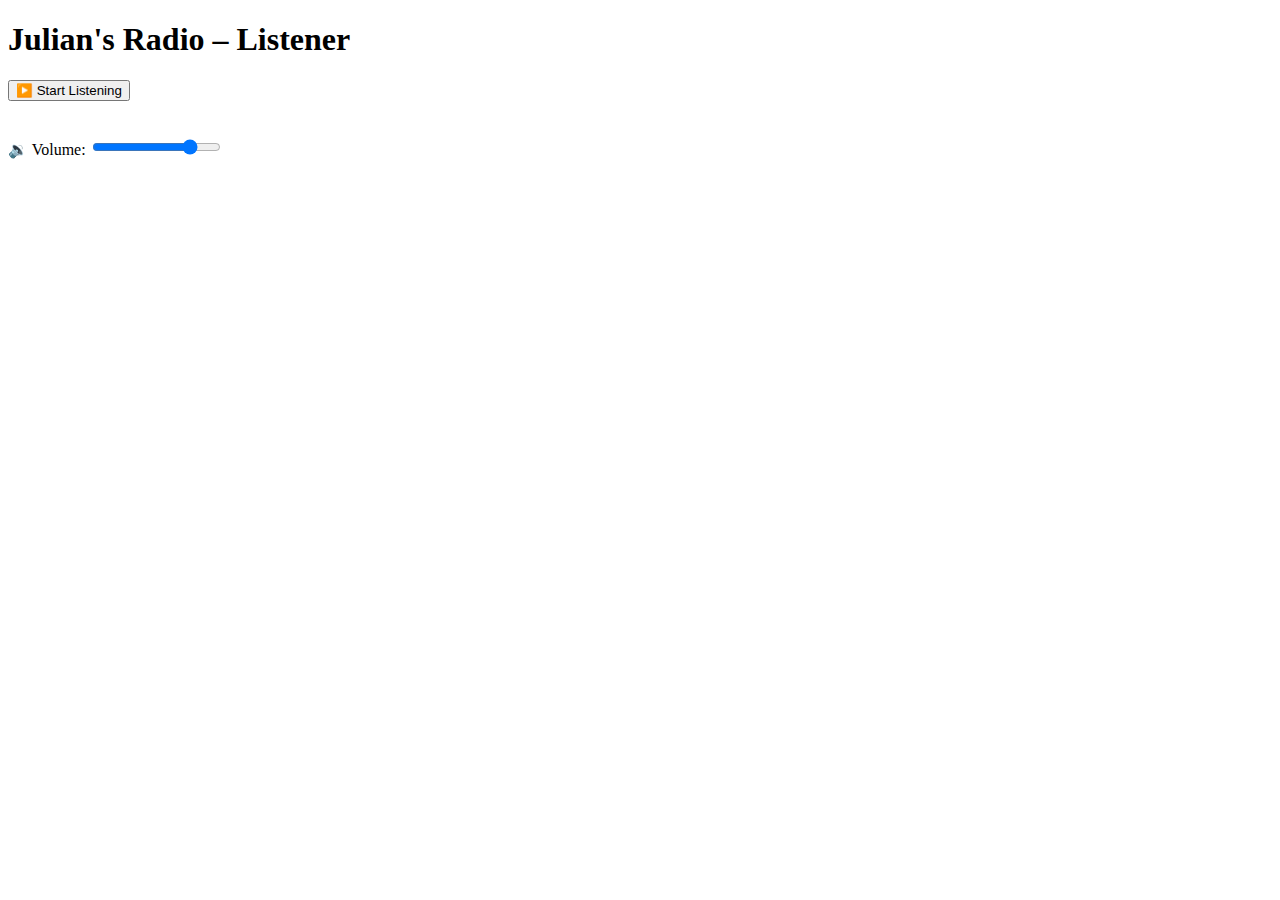
==== listener.html @ a4b22364 "rough vibe coded radio streaming setup" ====
<!DOCTYPE html>
<html>
<head>
    <title>Julian's Radio</title>
</head>
<body>
    <h1>Julian's Radio – Listener</h1>

    <button id="start-button">▶️ Start Listening</button><br><br>

    <audio id="radio" controls preload="none" style="display:none;"></audio><br>

    <label>🔉 Volume:
        <input type="range" id="volume" min="0" max="1" step="0.01" value="0.8">
    </label>

    <script>
        const button = document.getElementById("start-button");
        const audio = document.getElementById("radio");
        const volumeSlider = document.getElementById("volume");

        button.addEventListener("click", () => {
            console.log("🎧 Start Listening clicked");

            audio.pause();
            audio.src = "";
            audio.load();

            audio.src = "/stream?_=" + Date.now();
            audio.load();
            audio.volume = parseFloat(volumeSlider.value);
            audio.style.display = "inline";
            button.style.display = "none";

            setTimeout(() => {
                audio.play().then(() => {
                    console.log("🎶 Playback started");
                }).catch(err => {
                    console.error("❌ Playback error:", err);
                });
            }, 500);
        });

        volumeSlider.addEventListener("input", () => {
            audio.volume = parseFloat(volumeSlider.value);
        });
    </script>
</body>
</html>
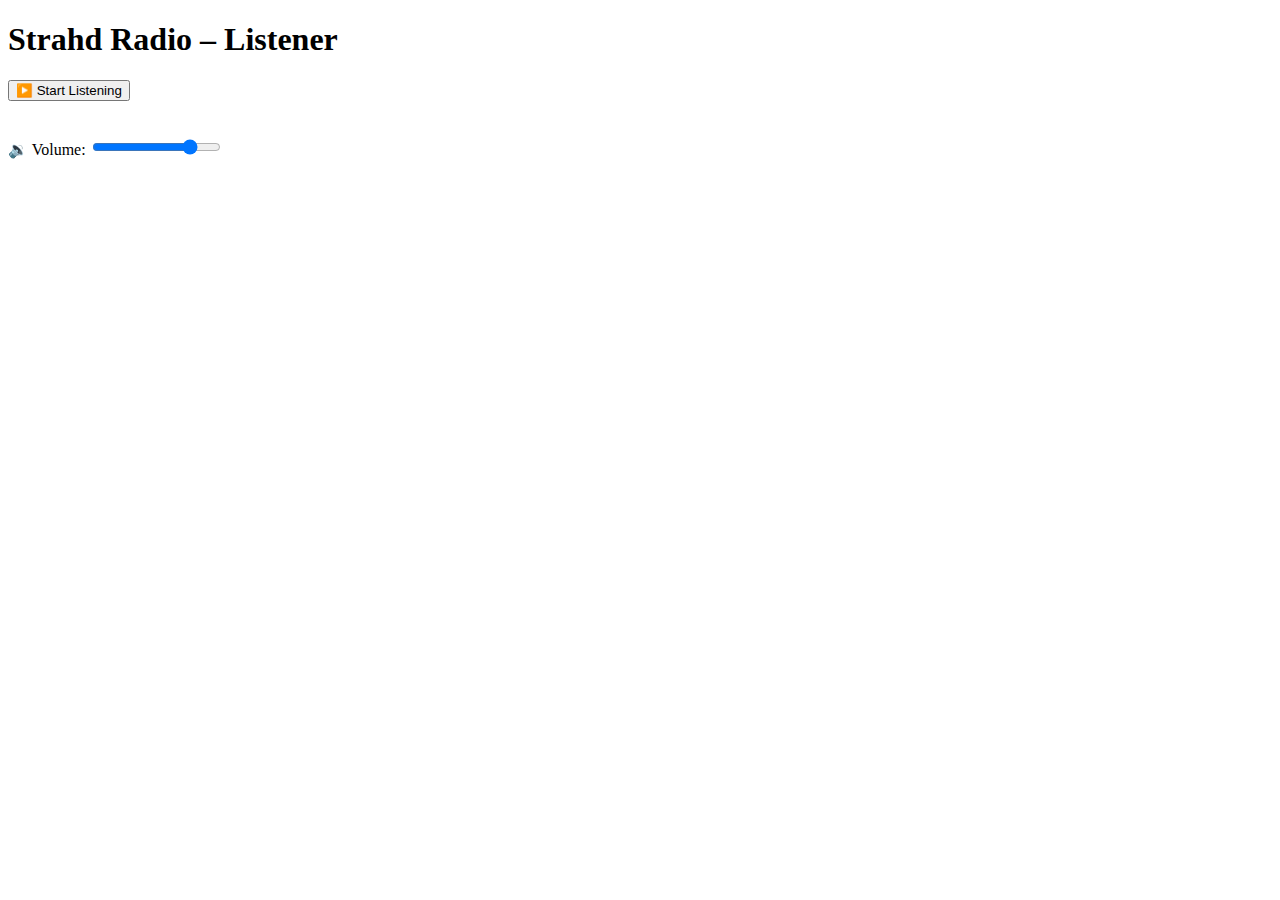
==== commit 18a8d32a: "running with host control, option commands and specifically for music\strahd" ====
--- a/listener.html
+++ b/listener.html
@@ -1,14 +1,14 @@
 <!DOCTYPE html>
 <html>
 <head>
-    <title>Julian's Radio</title>
+    <title>Strahd Radio</title>
 </head>
 <body>
-    <h1>Julian's Radio – Listener</h1>
+    <h1>Strahd Radio – Listener</h1>
 
     <button id="start-button">▶️ Start Listening</button><br><br>
 
-    <audio id="radio" controls preload="none" style="display:none;"></audio><br>
+    <audio id="radio" preload="none" style="display:none;"></audio><br>
 
     <label>🔉 Volume:
         <input type="range" id="volume" min="0" max="1" step="0.01" value="0.8">
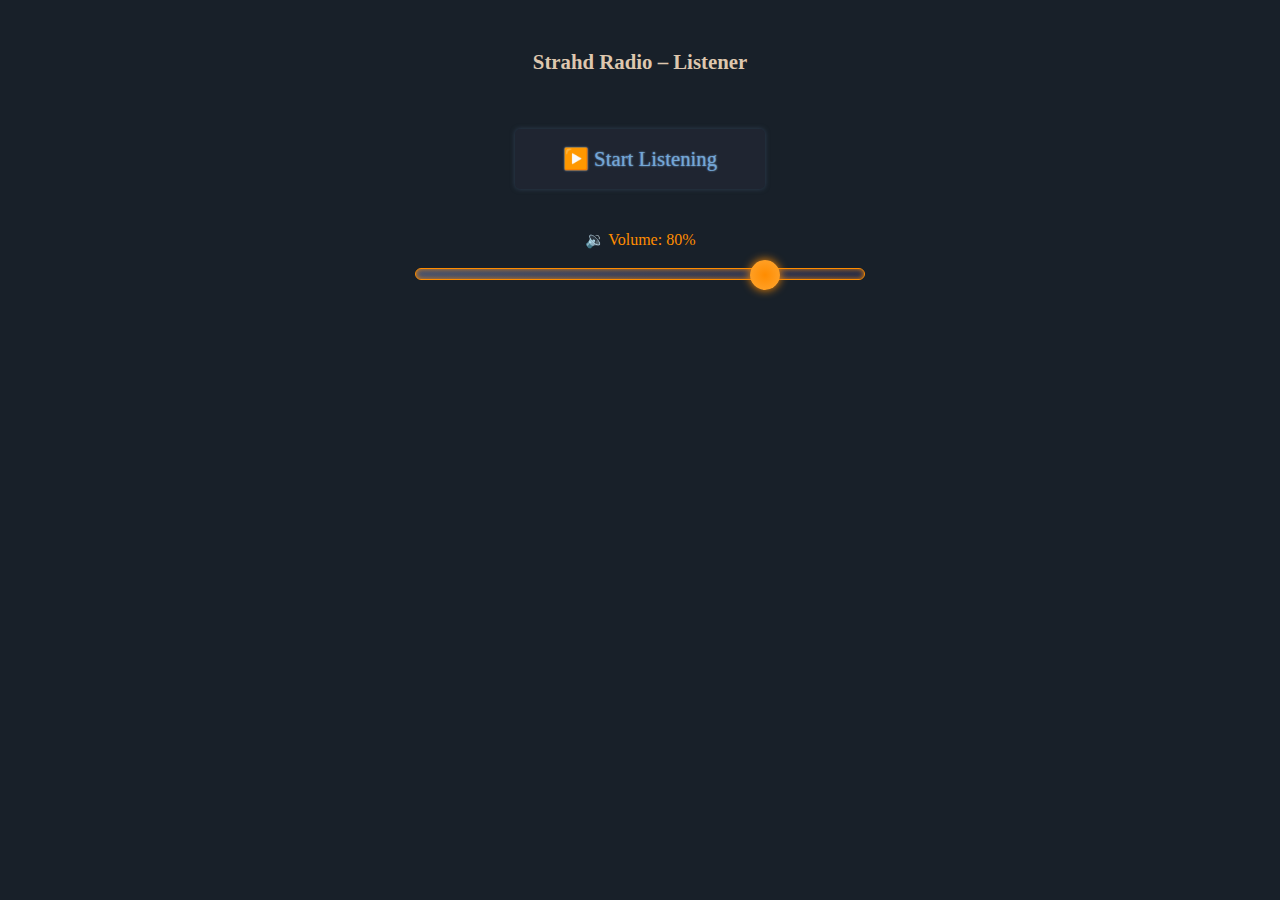
==== commit b3f9c655: "made bootyful" ====
--- a/listener.html
+++ b/listener.html
@@ -1,7 +1,10 @@
 <!DOCTYPE html>
 <html>
 <head>
+    <meta charset="UTF-8">
+    <meta name="viewport" content="width=device-width, initial-scale=1.0">
     <title>Strahd Radio</title>
+    <link rel="stylesheet" href="style.css">
 </head>
 <body>
     <h1>Strahd Radio – Listener</h1>
@@ -10,14 +13,21 @@
 
     <audio id="radio" preload="none" style="display:none;"></audio><br>
 
-    <label>🔉 Volume:
+    <!-- <label for="volume">
+        <span class="volume-text">🔉 Volume:</span>
         <input type="range" id="volume" min="0" max="1" step="0.01" value="0.8">
-    </label>
+    </label> -->
+    <label for="volume">
+        <span class="volume-text">🔉 Volume: <span id="volume-display">80%</span></span>
+        <input type="range" id="volume" min="0" max="1" step="0.01" value="0.8">
+      </label>
 
     <script>
         const button = document.getElementById("start-button");
         const audio = document.getElementById("radio");
         const volumeSlider = document.getElementById("volume");
+        const volumeDisplay = document.getElementById("volume-display");
+
 
         button.addEventListener("click", () => {
             console.log("🎧 Start Listening clicked");
@@ -42,7 +52,10 @@
         });
 
         volumeSlider.addEventListener("input", () => {
-            audio.volume = parseFloat(volumeSlider.value);
+            const volValue = parseFloat(volumeSlider.value);
+            const volPercent = Math.round(volValue * 100);
+            audio.volume = volValue;
+            volumeDisplay.textContent = volPercent + '%';
         });
     </script>
 </body>
--- a/style.css
+++ b/style.css
@@ -0,0 +1,179 @@
+:root {
+    --main-white: rgb(205, 205, 205);
+    --bright-white: rgb(225, 225, 225);
+    --main-dark: rgb(24, 32, 41);
+    --main-gray: rgb(103, 101, 101);
+    --light-gray: rgb(174, 173, 173);
+    --blue: rgb(72, 99, 125);
+    --blue2: rgb(107, 131, 154);
+    --blue3: #1f2531;
+    --blue4: rgb(43, 64, 83);
+    --blue5: rgb(47, 64, 84);
+    --blue6: rgb(116, 167, 215);
+    --link-blue: rgb(158, 197, 235);
+    --purple: rgb(73, 42, 87);
+    --pink: rgb(221, 196, 248);
+    --green: rgb(161, 190, 128);
+    --green2: rgb(49, 74, 36);
+    --orange: rgb(165, 79, 4);
+    --orange2: rgb(209, 158, 116);
+    --orange3: rgb(222, 199, 174);
+    --orange4: rgb(213, 189, 161);
+    --red1: rgb(206, 101, 101);
+    --red2: rgb(120, 51, 51);
+    --red3: rgb(241, 143, 143);
+    --border-radius: 4px;
+    --main-distance: 8px;
+    --butt-wide:250px;
+    --butt-tall:60px;
+  }
+  
+  * {
+    margin: 0;
+    padding: 0;
+    box-sizing: border-box;
+  }
+
+  h1 {
+    font-family: YoungSerif;
+    color: var(--orange3);
+    font-size: 1.3rem;
+    margin: 50px;
+
+  }
+  h3 {
+    font-family: YoungSerif;
+    color: var(--main-white);
+    font-size: 1.3rem;
+    margin: 10px;
+  }
+  body{
+    background-color: var(--main-dark);
+    max-width: 600px;
+    margin: 0 auto;      
+    text-align: center; 
+  }
+#playlist-select {
+    display: block;
+    margin: 10px auto 15px auto;
+    text-align: center;
+    width: var(--butt-wide);
+    height: var(--butt-tall);
+    font-family: YoungSerif;
+    font-size: 1.3rem;
+    background-color: var(--blue3);
+    color: var(--blue6);
+    border: none;
+    border-radius: 5px;
+    box-shadow: 0 0 5px var(--blue5);
+    text-shadow: 0 0 2px var(--blue6);
+    transition: background-color 0.3s ease, box-shadow 0.3s ease;
+    -webkit-appearance: none;
+       -moz-appearance: none;
+            appearance: none;
+}
+#playlist-select:hover {
+    color: var(--green);
+    box-shadow: 0 0 10px var(--green2);
+  }
+
+  button {
+    margin: 5px;
+    width: var(--butt-wide);
+    height: var(--butt-tall);
+    font-family: YoungSerif;
+    font-size: 1.3rem;
+    cursor: pointer;
+    background-color: var(--blue3); 
+    color: var(--blue6);
+    border: none;
+    border-radius: 5px;
+    box-shadow: 0 0 5px var(--blue5);
+    text-shadow: 0 0 2px var(--blue6);
+    transition: background-color 0.3s ease, box-shadow 0.3s ease;
+  }
+
+  button:hover {
+    color: var(--green);
+    box-shadow: 0 0 10px var(--green2);
+  }
+
+  .volume-text {
+    font-family: YoungSerif;
+    color: #ff8c00;
+    display: block;
+    margin-bottom: 5px;
+}
+  #volumeControl {
+  margin: 20px auto;
+  padding: 10px;
+  max-width: 400px;
+  text-align: center;
+}
+
+/* Volume slider - base style */
+input[type=range] {
+    -webkit-appearance: none; /* Override default look */
+    width: 75%;
+    height: 20px;
+    background: transparent;
+    margin: 10px 0;
+  }
+  
+  /* Webkit browsers (Chrome, Safari) - track */
+  input[type=range]::-webkit-slider-runnable-track {
+    width: 100%;
+    height: 12px;
+    cursor: pointer;
+    background: linear-gradient(90deg, #4a536b, #2a2d45);
+    border-radius: 6px;
+    border: 1px solid #ff8c00;
+    box-shadow: inset 0 0 5px rgba(255, 140, 0, 0.8);
+  }
+  
+  /* Webkit browsers (Chrome, Safari) - thumb */
+  input[type=range]::-webkit-slider-thumb {
+    -webkit-appearance: none;
+    border: none;
+    height: 30px;
+    width: 30px;
+    border-radius: 50%;
+    background: radial-gradient(circle, #ff8c00, #ffa733);
+    margin-top: -9px; /* centers the thumb on the track */
+    cursor: pointer;
+    box-shadow: 0 0 10px #ff8c00;
+    transition: transform 0.2s;
+  }
+  
+  input[type=range]::-webkit-slider-thumb:hover {
+    transform: scale(1.1);
+  }
+
+
+/* Firefox - track */
+input[type=range]::-moz-range-track {
+    width: 100%;
+    height: 12px;
+    cursor: pointer;
+    background: linear-gradient(90deg, #4a536b, #2a2d45);
+    border-radius: 6px;
+    border: 1px solid #ff8c00;
+    box-shadow: inset 0 0 5px rgba(255, 140, 0, 0.8);
+  }
+  
+  /* Firefox - thumb */
+  input[type=range]::-moz-range-thumb {
+    border: none;
+    height: 30px;
+    width: 30px;
+    border-radius: 50%;
+    background: radial-gradient(circle, #ff8c00, #ffa733);
+    cursor: pointer;
+    box-shadow: 0 0 10px #ff8c00;
+    transition: transform 0.2s;
+  }
+  
+  input[type=range]::-moz-range-thumb:hover {
+    transform: scale(1.1);
+  }
+  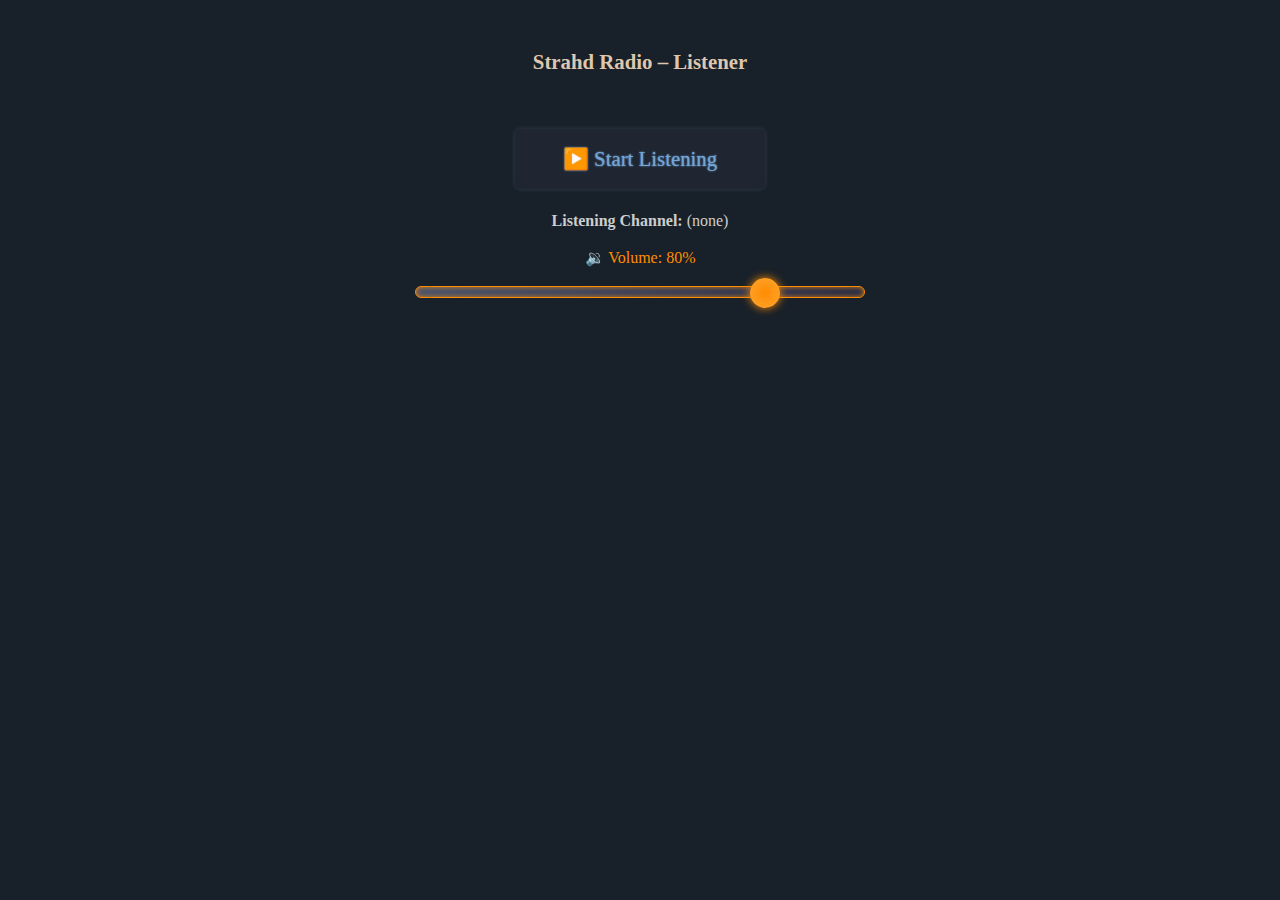
==== commit 45108c65: "improved channel method with host and listener. Silence as inital buffer" ====
--- a/listener.html
+++ b/listener.html
@@ -1,62 +1,70 @@
 <!DOCTYPE html>
 <html>
 <head>
-    <meta charset="UTF-8">
-    <meta name="viewport" content="width=device-width, initial-scale=1.0">
-    <title>Strahd Radio</title>
-    <link rel="stylesheet" href="style.css">
+  <meta charset="UTF-8" />
+  <meta name="viewport" content="width=device-width, initial-scale=1.0" />
+  <title>Strahd Radio</title>
+  <link rel="stylesheet" href="static/style.css" />
 </head>
 <body>
-    <h1>Strahd Radio – Listener</h1>
+  <h1>Strahd Radio – Listener</h1>
 
-    <button id="start-button">▶️ Start Listening</button><br><br>
+  <button id="start-button">▶️ Start Listening</button><br /><br />
+  <p><strong>Listening Channel:</strong> <span id="channel-name"></span></p>
 
-    <audio id="radio" preload="none" style="display:none;"></audio><br>
+  <audio id="radio" preload="none" style="display: none"></audio><br />
 
-    <!-- <label for="volume">
-        <span class="volume-text">🔉 Volume:</span>
-        <input type="range" id="volume" min="0" max="1" step="0.01" value="0.8">
-    </label> -->
-    <label for="volume">
-        <span class="volume-text">🔉 Volume: <span id="volume-display">80%</span></span>
-        <input type="range" id="volume" min="0" max="1" step="0.01" value="0.8">
-      </label>
+  <label for="volume">
+    <span class="volume-text">
+      🔉 Volume: <span id="volume-display">80%</span>
+    </span>
+    <input type="range" id="volume" min="0" max="1" step="0.01" value="0.8" />
+  </label>
 
-    <script>
-        const button = document.getElementById("start-button");
-        const audio = document.getElementById("radio");
-        const volumeSlider = document.getElementById("volume");
-        const volumeDisplay = document.getElementById("volume-display");
+  <script>
+    const button = document.getElementById("start-button");
+    const audio = document.getElementById("radio");
+    const volumeSlider = document.getElementById("volume");
+    const volumeDisplay = document.getElementById("volume-display");
+
+    const urlParams = new URLSearchParams(window.location.search);
+    const channel = urlParams.get("channel");
+    document.getElementById("channel-name").textContent = channel || "(none)";
 
 
-        button.addEventListener("click", () => {
-            console.log("🎧 Start Listening clicked");
+    if (!channel) {
+      alert("Missing channel in URL. Please use ?channel=alpha");
+      button.disabled = true;
+    }
 
-            audio.pause();
-            audio.src = "";
-            audio.load();
+    button.addEventListener("click", () => {
+      console.log("🎧 Connecting to channel:", channel);
 
-            audio.src = "/stream?_=" + Date.now();
-            audio.load();
-            audio.volume = parseFloat(volumeSlider.value);
-            audio.style.display = "inline";
-            button.style.display = "none";
+      audio.pause();
+      audio.src = "";
+      audio.load();
 
-            setTimeout(() => {
-                audio.play().then(() => {
-                    console.log("🎶 Playback started");
-                }).catch(err => {
-                    console.error("❌ Playback error:", err);
-                });
-            }, 500);
+      audio.src = "/stream?channel=" + encodeURIComponent(channel) + "&_=" + Date.now();
+      audio.load();
+      audio.volume = parseFloat(volumeSlider.value);
+      audio.style.display = "inline";
+      button.style.display = "none";
+
+      setTimeout(() => {
+        audio.play().then(() => {
+          console.log("🎶 Playback started");
+        }).catch((err) => {
+          console.error("❌ Playback error:", err);
         });
+      }, 500);
+    });
 
-        volumeSlider.addEventListener("input", () => {
-            const volValue = parseFloat(volumeSlider.value);
-            const volPercent = Math.round(volValue * 100);
-            audio.volume = volValue;
-            volumeDisplay.textContent = volPercent + '%';
-        });
-    </script>
+    volumeSlider.addEventListener("input", () => {
+      const volValue = parseFloat(volumeSlider.value);
+      const volPercent = Math.round(volValue * 100);
+      audio.volume = volValue;
+      volumeDisplay.textContent = volPercent + "%";
+    });
+  </script>
 </body>
 </html>
--- a/static/style.css
+++ b/static/style.css
@@ -0,0 +1,221 @@
+:root {
+  --main-white: rgb(205, 205, 205);
+  --bright-white: rgb(225, 225, 225);
+  --main-dark: rgb(24, 32, 41);
+  --main-gray: rgb(103, 101, 101);
+  --light-gray: rgb(174, 173, 173);
+  --blue: rgb(72, 99, 125);
+  --blue2: rgb(107, 131, 154);
+  --blue3: #1f2531;
+  --blue4: rgb(43, 64, 83);
+  --blue5: rgb(47, 64, 84);
+  --blue6: rgb(116, 167, 215);
+  --link-blue: rgb(158, 197, 235);
+  --purple: rgb(73, 42, 87);
+  --pink: rgb(221, 196, 248);
+  --green: rgb(161, 190, 128);
+  --green2: rgb(49, 74, 36);
+  --orange: rgb(165, 79, 4);
+  --orange2: rgb(209, 158, 116);
+  --orange3: rgb(222, 199, 174);
+  --orange4: rgb(213, 189, 161);
+  --red1: rgb(206, 101, 101);
+  --red2: rgb(120, 51, 51);
+  --red3: rgb(241, 143, 143);
+  --border-radius: 4px;
+  --main-distance: 8px;
+  --butt-wide: 250px;
+  --butt-tall: 60px;
+}
+
+* {
+  margin: 0;
+  padding: 0;
+  box-sizing: border-box;
+}
+
+h1 {
+  font-family: YoungSerif;
+  color: var(--orange3);
+  font-size: 1.3rem;
+  margin: 50px;
+}
+h3 {
+  font-family: YoungSerif;
+  color: var(--main-white);
+  font-size: 1.3rem;
+  margin: 10px;
+}
+body {
+  background-color: var(--main-dark);
+  max-width: 600px;
+  margin: 0 auto;
+  text-align: center;
+}
+a {
+  color: var(--link-blue);
+}
+p {
+  color: var(--main-white);
+}
+#playlist-select {
+  display: block;
+  margin: 10px auto 15px auto;
+  text-align: center;
+  width: var(--butt-wide);
+  height: var(--butt-tall);
+  font-family: YoungSerif;
+  font-size: 1.3rem;
+  background-color: var(--blue3);
+  color: var(--blue6);
+  border: none;
+  border-radius: 5px;
+  box-shadow: 0 0 5px var(--blue5);
+  text-shadow: 0 0 2px var(--blue6);
+  transition: background-color 0.3s ease, box-shadow 0.3s ease;
+  -webkit-appearance: none;
+  -moz-appearance: none;
+  appearance: none;
+}
+#playlist-select:hover {
+  color: var(--green);
+  box-shadow: 0 0 10px var(--green2);
+}
+
+button {
+  margin: 5px;
+  width: var(--butt-wide);
+  height: var(--butt-tall);
+  font-family: YoungSerif;
+  font-size: 1.3rem;
+  cursor: pointer;
+  background-color: var(--blue3);
+  color: var(--blue6);
+  border: none;
+  border-radius: 5px;
+  box-shadow: 0 0 5px var(--blue5);
+  text-shadow: 0 0 2px var(--blue6);
+  transition: background-color 0.3s ease, box-shadow 0.3s ease;
+}
+
+button:hover {
+  color: var(--green);
+  box-shadow: 0 0 10px var(--green2);
+}
+
+.volume-text {
+  font-family: YoungSerif;
+  color: #ff8c00;
+  display: block;
+  margin-bottom: 5px;
+}
+#volumeControl {
+  margin: 20px auto;
+  padding: 10px;
+  max-width: 400px;
+  text-align: center;
+}
+
+/* Volume slider - base style */
+input[type="range"] {
+  -webkit-appearance: none; /* Override default look */
+  width: 75%;
+  height: 20px;
+  background: transparent;
+  margin: 10px 0;
+}
+
+/* Webkit browsers (Chrome, Safari) - track */
+input[type="range"]::-webkit-slider-runnable-track {
+  width: 100%;
+  height: 12px;
+  cursor: pointer;
+  background: linear-gradient(90deg, #4a536b, #2a2d45);
+  border-radius: 6px;
+  border: 1px solid #ff8c00;
+  box-shadow: inset 0 0 5px rgba(255, 140, 0, 0.8);
+}
+
+/* Webkit browsers (Chrome, Safari) - thumb */
+input[type="range"]::-webkit-slider-thumb {
+  -webkit-appearance: none;
+  border: none;
+  height: 30px;
+  width: 30px;
+  border-radius: 50%;
+  background: radial-gradient(circle, #ff8c00, #ffa733);
+  margin-top: -9px; /* centers the thumb on the track */
+  cursor: pointer;
+  box-shadow: 0 0 10px #ff8c00;
+  transition: transform 0.2s;
+}
+
+input[type="range"]::-webkit-slider-thumb:hover {
+  transform: scale(1.1);
+}
+
+/* Firefox - track */
+input[type="range"]::-moz-range-track {
+  width: 100%;
+  height: 12px;
+  cursor: pointer;
+  background: linear-gradient(90deg, #4a536b, #2a2d45);
+  border-radius: 6px;
+  border: 1px solid #ff8c00;
+  box-shadow: inset 0 0 5px rgba(255, 140, 0, 0.8);
+}
+
+/* Firefox - thumb */
+input[type="range"]::-moz-range-thumb {
+  border: none;
+  height: 30px;
+  width: 30px;
+  border-radius: 50%;
+  background: radial-gradient(circle, #ff8c00, #ffa733);
+  cursor: pointer;
+  box-shadow: 0 0 10px #ff8c00;
+  transition: transform 0.2s;
+}
+
+input[type="range"]::-moz-range-thumb:hover {
+  transform: scale(1.1);
+}
+
+.channel-grid {
+  display: grid;
+  grid-template-columns: repeat(auto-fit, minmax(220px, 1fr));
+  gap: 1.5rem;
+  margin: 2rem auto;
+  max-width: 800px;
+  padding: 0 1rem;
+}
+
+.channel-box {
+  padding: 1rem;
+  border: 2px solid var(--green, var(--green));
+  border-radius: 12px;
+  background-color: rgba(255, 255, 255, 0.05);
+  transition: transform 0.2s ease;
+}
+
+.channel-title {
+  font-size: 1.2rem;
+  margin-bottom: 1rem;
+  color: var(--green, var(--green));
+}
+
+.channel-actions a {
+  display: inline-block;
+  margin: 0.25rem 0.5rem;
+  padding: 0.5rem 1rem;
+  border-radius: 8px;
+  background-color: var(--green, var(--green));
+  color: #fff;
+  text-decoration: none;
+  font-weight: bold;
+  transition: background-color 0.2s ease;
+}
+
+.channel-actions a:hover {
+  background-color: var(--green2);
+}
